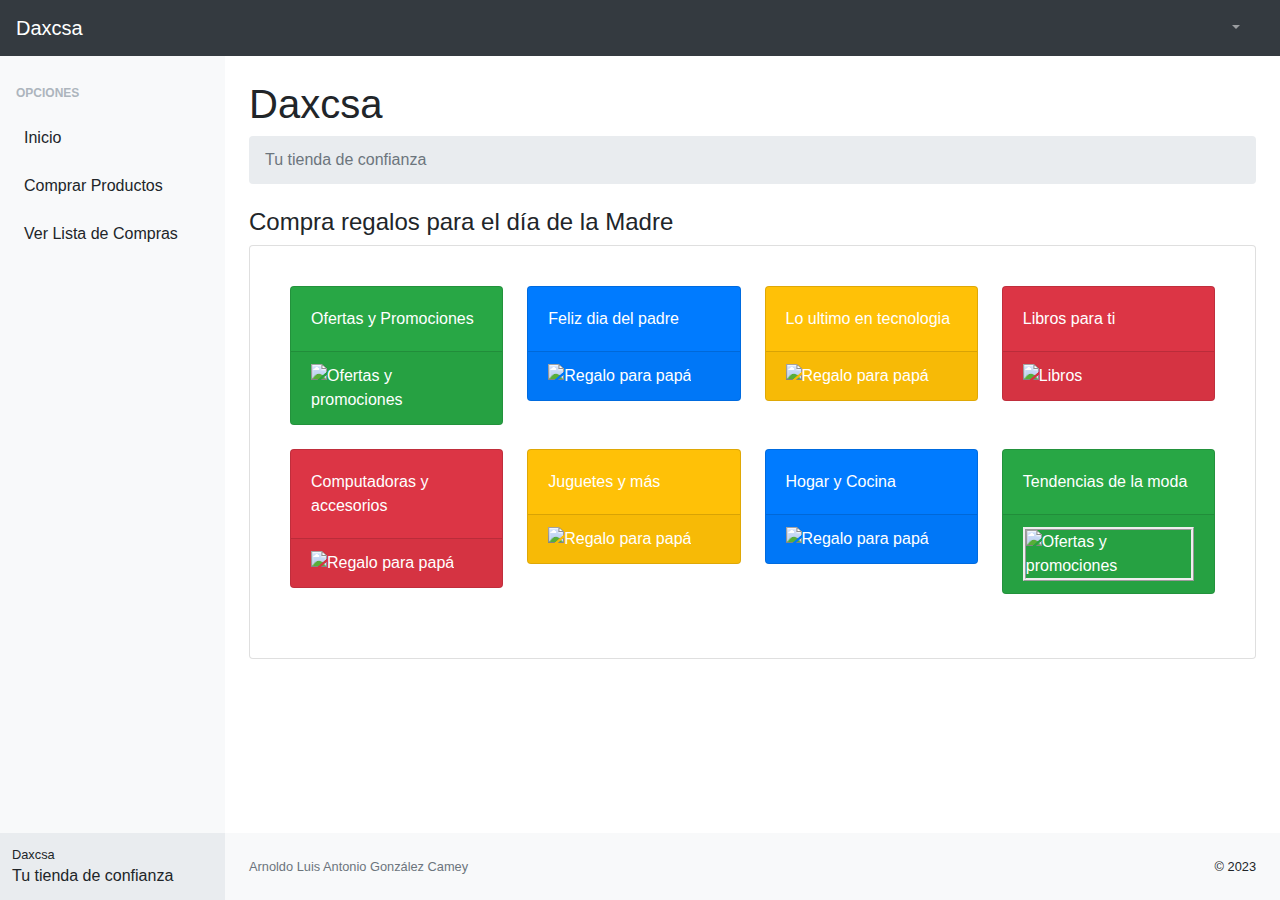
==== UI/cliente.html @ d8abd4a0 "registro y detalle de los productos del cliente e interfaz principal" ====
<!DOCTYPE html>
<html lang="en">
    <head>
        <meta charset="utf-8" />
        <meta http-equiv="X-UA-Compatible" content="IE=edge" />
        <meta name="viewport" content="width=device-width, initial-scale=1, shrink-to-fit=no" />
        <meta name="description" content="" />
        <meta name="author" content="" />
        <title>Daxcsa</title>
        <link href="css/styles.css" rel="stylesheet" />     
        <script src="https://code.jquery.com/jquery-3.3.1.min.js"></script>
        <link  href="https://maxcdn.bootstrapcdn.com/bootstrap/3.3.7/css/bootstrap.min.css" integrity="sha384-BVYiiSIFeK1dGmJRAkycuHAHRg32OmUcww7on3RYdg4Va+PmSTsz/K68vbdEjh4u" crossorigin="anonymous">
        <script src="https://unpkg.com/gijgo@1.9.13/js/gijgo.min.js" type="text/javascript"></script>
        <link href="https://unpkg.com/gijgo@1.9.13/css/gijgo.min.css" rel="stylesheet" type="text/css" />
        <script src="https://cdnjs.cloudflare.com/ajax/libs/font-awesome/5.15.1/js/all.min.js" crossorigin="anonymous"></script>
    </head>
    <body class="sb-nav-fixed">
        <nav class="sb-topnav navbar navbar-expand navbar-dark bg-dark">
            <a class="navbar-brand">Daxcsa</a>
            <button class="btn btn-link btn-sm order-1 order-lg-0" id="sidebarToggle" href="#"><i class="fas fa-bars"></i></button>
            <form class="d-none d-md-inline-block form-inline ml-auto mr-0 mr-md-3 my-2 my-md-0">
                <ul class="navbar-nav ml-auto ml-md-0">
                    <li class="nav-item dropdown">
                        <a class="nav-link dropdown-toggle" id="userDropdown" href="#" role="button" data-toggle="dropdown" aria-haspopup="true" aria-expanded="false"><i class="fas fa-user fa-fw"></i></a>
                        <div class="dropdown-menu dropdown-menu-right" aria-labelledby="userDropdown">
                            <a class="dropdown-item">Actualizar datos</a>  
                            <a class="dropdown-item" href="login.html">Cerrar Sesión</a>                           
                        </div>
                    </li>
                </ul>
            </form>
        </nav>
        <div id="layoutSidenav">
            <div id="layoutSidenav_nav">
                <nav class="sb-sidenav accordion sb-sidenav-light" id="sidenavAccordion">
                    <div class="sb-sidenav-menu">
                        <div class="nav">
                            <div class="sb-sidenav-menu-heading">Opciones</div>
                            <a class="nav-link">
                                <div class="sb-nav-link-icon"><i class="fas fa-house-user"></i></div>
                                Inicio
                            </a>
                            <a class="nav-link" onclick = "comprar_productos()">
                                <div class="sb-nav-link-icon"><i class="fas fa-calendar-check"></i></div>
                                Comprar Productos
                            </a>
                            <a class="nav-link" onclick = " ">
                                <div class="sb-nav-link-icon"><i class="fas fa-shopping-cart"></i></div>
                                Ver Lista de Compras
                            </a>
                        </div>
                    </div>
                    <div class="sb-sidenav-footer">
                        <div class="small">Daxcsa</div>
                        Tu tienda de confianza
                    </div>
                </nav>
            </div>
            <div id="layoutSidenav_content">
                <main>
                    <div class="container-fluid">
                        <h1 class="mt-4">Daxcsa</h1>
                        <ol class="breadcrumb mb-4">
                            <li class="breadcrumb-item active">Tu tienda de confianza</li>
                        </ol>
                        <h4 class="mt-4">Compra regalos para el día de la Madre</h4>
                        <div class="card mb-4">
                            <div class="card-body">
                                <div class="card-body">
                                    <form><a onclick = "comprar_productos()">
                                        <div class="row">
                                            <div class="col-xl-3 col-md-6">
                                                <div class="card bg-success text-white mb-4">
                                                    <div class="card-body">Ofertas y Promociones</div>
                                                    <div class="card-footer d-flex align-items-center justify-content-between">
                                                        <img src="https://www.tramapublicidad.com/files/img/noticias/00000000EX.jpg" 
                                                        alt="Ofertas y promociones" style="max-width: 100%; height: auto;">
                                                    </div>
                                                </div>
                                            </div>
                                            <div class="col-xl-3 col-md-6">
                                                <div class="card bg-primary text-white mb-4">
                                                    <div class="card-body">Feliz dia del padre</div>
                                                    <div class="card-footer d-flex align-items-center justify-content-between">
                                                        <img src="https://static.diariofemenino.com/media/4561/tecnologia.jpg" 
                                                        alt="Regalo para papá" style="max-width: 100%; height: auto;">
                                                    </div>
                                                </div>
                                            </div>
                                            <div class="col-xl-3 col-md-6">
                                                <div class="card bg-warning text-white mb-4">
                                                    <div class="card-body">Lo ultimo en tecnologia</div>
                                                    <div class="card-footer d-flex align-items-center justify-content-between">
                                                        <img src="https://cdn01.x-plarium.com/browser/content/blog/images/2022/console-generations.webp" 
                                                        alt="Regalo para papá" style="max-width: 100%; height: auto;">
                                                     </div>
                                                </div>
                                            </div>
                                            <div class="col-xl-3 col-md-6">
                                                <div class="card bg-danger text-white mb-4">
                                                    <div class="card-body">Libros para ti</div>
                                                    <div class="card-footer d-flex align-items-center justify-content-between">
                                                        <img src="https://www.penguinlibros.com/es/modules/ph_simpleblog/covers/685-thumb.jpg" 
                                                        alt="Libros" style="max-width: 100%; height: auto;">
                                                    </div>
                                                </div>
                                            </div>
                                            <div class="col-xl-3 col-md-6">
                                                <div class="card bg-danger text-white mb-4">
                                                    <div class="card-body">Computadoras y accesorios</div>
                                                    <div class="card-footer d-flex align-items-center justify-content-between">
                                                        <img src="https://images-na.ssl-images-amazon.com/images/G/01/AmazonExports/Fuji/2019/July/amazonbasics_260x260._SY608_CB442725065_.jpg" 
                                                        alt="Regalo para papá" style="max-width: 100%; height: auto;">
                                                    </div>
                                                </div>
                                            </div>
                                            <div class="col-xl-3 col-md-6">
                                                <div class="card bg-warning text-white mb-4">
                                                    <div class="card-body">Juguetes y más</div>
                                                    <div class="card-footer d-flex align-items-center justify-content-between">
                                                        <img src="https://us.123rf.com/450wm/bienchen/bienchen1803/bienchen180300001/96722216-caja-de-madera-llena-de-juguetes-para-ni%C3%B1os.jpg?ver=6" 
                                                        alt="Regalo para papá" style="max-width: 100%; height: auto;">
                                                     </div>
                                                </div>
                                            </div>                                            
                                            <div class="col-xl-3 col-md-6">
                                                <div class="card bg-primary text-white mb-4">
                                                    <div class="card-body">Hogar y Cocina</div>
                                                    <div class="card-footer d-flex align-items-center justify-content-between">
                                                        <img src="https://images-na.ssl-images-amazon.com/images/G/01/AmazonExports/Fuji/2021/September/kitchenimage2X._SY608_CB641631328_.jpg" 
                                                        alt="Regalo para papá" style="max-width: 100%; height: auto;">
                                                    </div>
                                                </div>
                                            </div>
                                            <div class="col-xl-3 col-md-6">
                                                <div class="card bg-success text-white mb-4">
                                                    <div class="card-body">Tendencias de la moda</div>
                                                    <div class="card-footer d-flex align-items-center justify-content-between">
                                                        <img src="https://images-na.ssl-images-amazon.com/images/G/01/softlines/shopbop/ingress/2023/March/mp_20230219_ff_desktopsinglecategory_desktop_758x608._SY608_CB612846074_.jpg" 
                                                        alt="Ofertas y promociones" style="border-style:ridge;max-width: 100%; height: auto;">
                                                    </div>
                                                </div>
                                            </div>
                                        </div>
                                    </form>
                                </div></a>
                            </div>
                        </div>
                    </div>                
                </main>
                <script>  
                    function comprar_productos(){
                        indice = getParametro('indice');
                        window.location.href = "comprarProducto.html?indice="+indice;         
                    }

                    function getParametro(nombre) {
                        return (window.location.search.match(new RegExp('[?&]' + nombre + '=([^&]+)')) || [, null])[1];
                    }
                </script>
                <footer class="py-4 bg-light mt-auto">
                    <div class="container-fluid">
                        <div class="d-flex align-items-center justify-content-between small">
                            <div class="text-muted">Arnoldo Luis Antonio González Camey</div>
                            <div><a> &copy; 2023</a></div>
                        </div>
                    </div>
                </footer>
            </div>
        </div>
        <script src="https://code.jquery.com/jquery-3.5.1.slim.min.js" crossorigin="anonymous"></script>
        <script src="https://cdn.jsdelivr.net/npm/bootstrap@4.5.3/dist/js/bootstrap.bundle.min.js" crossorigin="anonymous"></script>
        <script src="js/scripts.js"></script>
    </body>
</html>
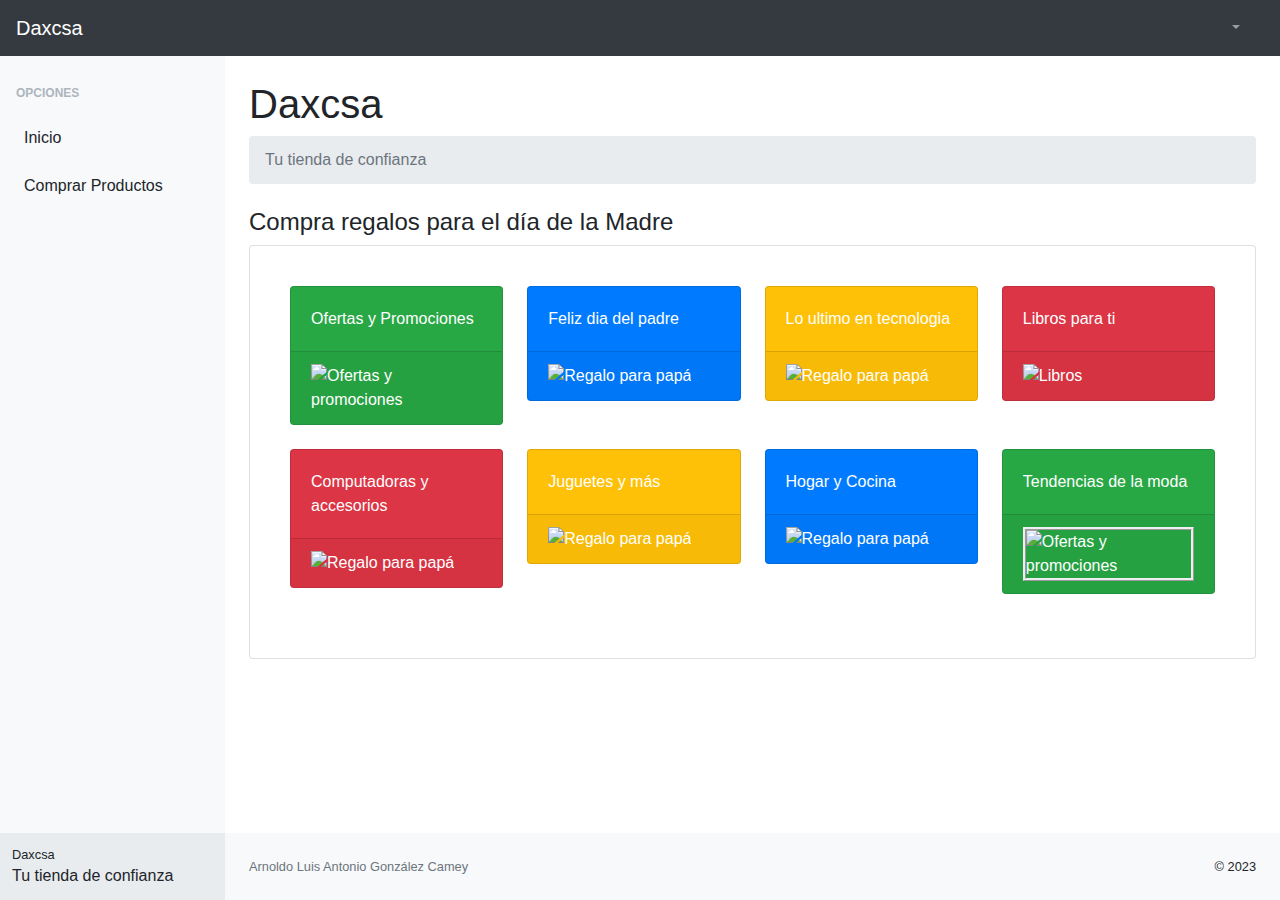
==== commit 6ec93d33: "se agregaron las imagenes a la tabla" ====
--- a/UI/cliente.html
+++ b/UI/cliente.html
@@ -43,10 +43,6 @@
                             <a class="nav-link" onclick = "comprar_productos()">
                                 <div class="sb-nav-link-icon"><i class="fas fa-calendar-check"></i></div>
                                 Comprar Productos
-                            </a>
-                            <a class="nav-link" onclick = " ">
-                                <div class="sb-nav-link-icon"><i class="fas fa-shopping-cart"></i></div>
-                                Ver Lista de Compras
                             </a>
                         </div>
                     </div>
